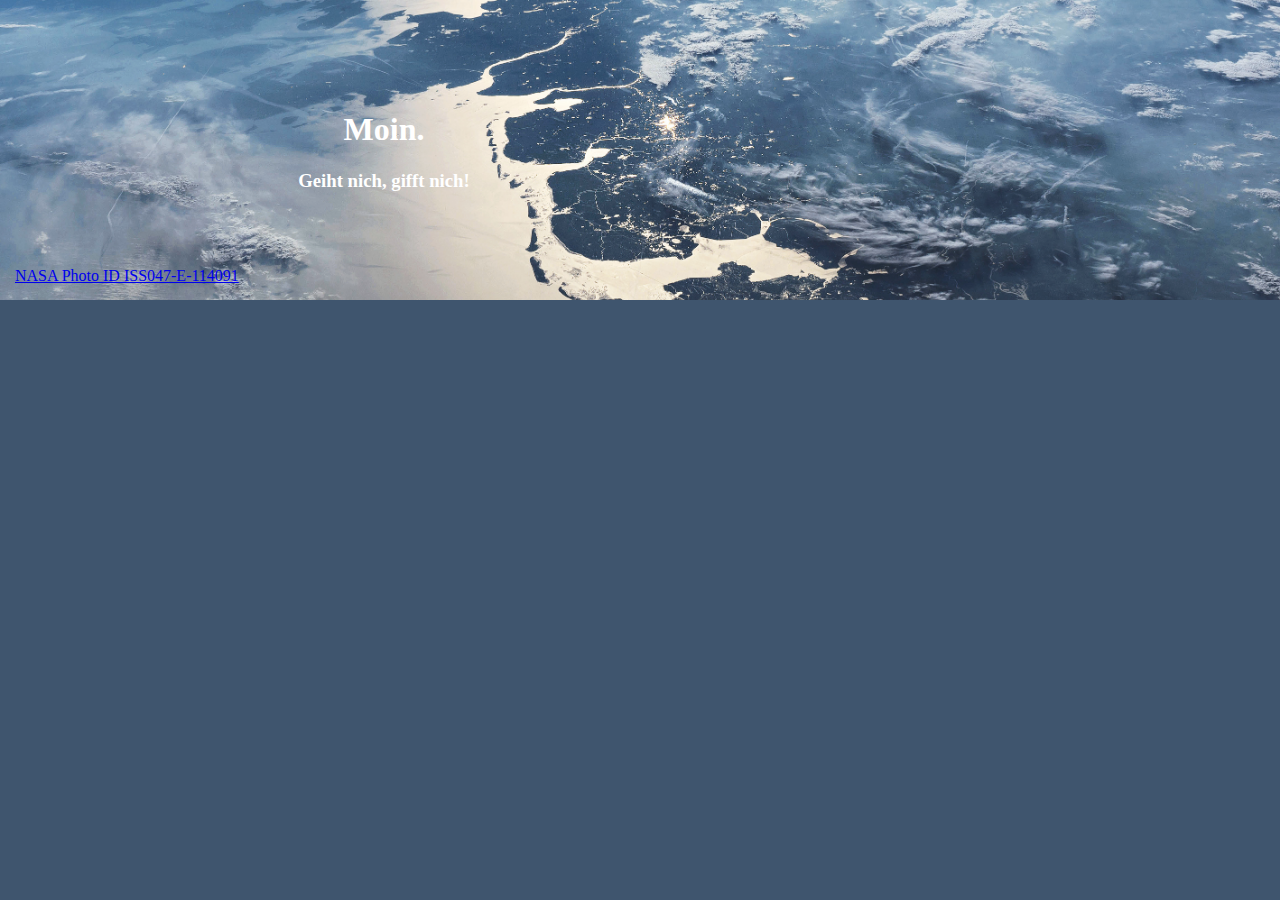
==== index.html @ ada33421 "Update index.html" ====
<!DOCTYPE html>
<html lang="de"> <!-- https://validator.w3.org/ -->
  <head>
    <title>Nico-Schued.de</title>
    <meta charset="UTF-8">
	<meta name="viewport" content="width=device-width, initial-scale=1.0"> <!-- https://www.w3schools.com/tags/tag_meta.asp -->
	<link rel="stylesheet" href="css/style.css" type="text/css">
	<link rel="shortcut icon" href="images/img000.png">
	<!-- https://www.w3schools.com/html/html_favicon.asp -->
  </head>
  <body>
		<div class="headerImage">
			<div class="bottom">
					<a href="https://eol.jsc.nasa.gov/SearchPhotos/photo.pl?mission=ISS047&roll=E&frame=114091">NASA Photo ID ISS047-E-114091</a>
			</div>
			<div class="headerText">
				<h1>Moin.</h1>
				<h3>Geiht nich, gifft nich!</h3>
			</div>
		</div>

  <!--<h1>Klick</h1>-->
  <!--<p>&#128151</p>-->
  <!--<a href="https://instagram.com/e_lisa_6eth_?igshid=YmMyMTA2M2Y=">&#128151</a>-->
  </body>
</html>
---- css/style.css ----
body {
	margin: 0;
	font-family:  Trebuchet MS;
	background-color: #3F556E;
} 

.headerImage {
	background-image: url("https://ncschdd.github.io/css/images/img001.jpg");
	background-color: #cccccc; /*Wenn image nicht gefunden wird */
	background-position: center;
	background-repeat: no-repeat;
	background-size: cover;
	position: relative;
	height: 300px;
}

.bottom {
    position: absolute;
    bottom: 15px;
    left: 15px;
}

.headerText {
  text-align: center;
  position: absolute;
  top: 50%;
  left: 30%;
  transform: translate(-50%, -50%);
  color: white;
}

/*
a { 
	color: #9BDB18; 
	text-decoration: none;
}

a:hover {
	color: #E6B715;
	border-bottom: 2px dashed #E6B715;
}

a:visited { 
	color: #52640A;
}


h1#Titel {
	width: 100%;
	height: 288px;
	background: url("images/img002.jpg") no-repeat;
}

#�berschrift { 
	margin-top: -225px;
	margin-left: 100px;
	font-size: 20px;
	font-weigth: normal;
	color: #9CBC1E; 
}
#�berschrift:hover {
	text-decoration: blink;
}       
#Links { 
	font: 1.5em bold;
      margin-left: 58px;
}

#Blatt {
	background: #ffffff url("images/img04.gif")no-repeat;
height: 34px;
width: 35px;
margin-left: 20px;
margin-top: -30px;

}

#Google { 
         height: 110px;
} 


#Foot {
	background: url("images/img05.gif") no-repeat 120px 0px;
	height: 60px;
	color: #52640A;
}*/
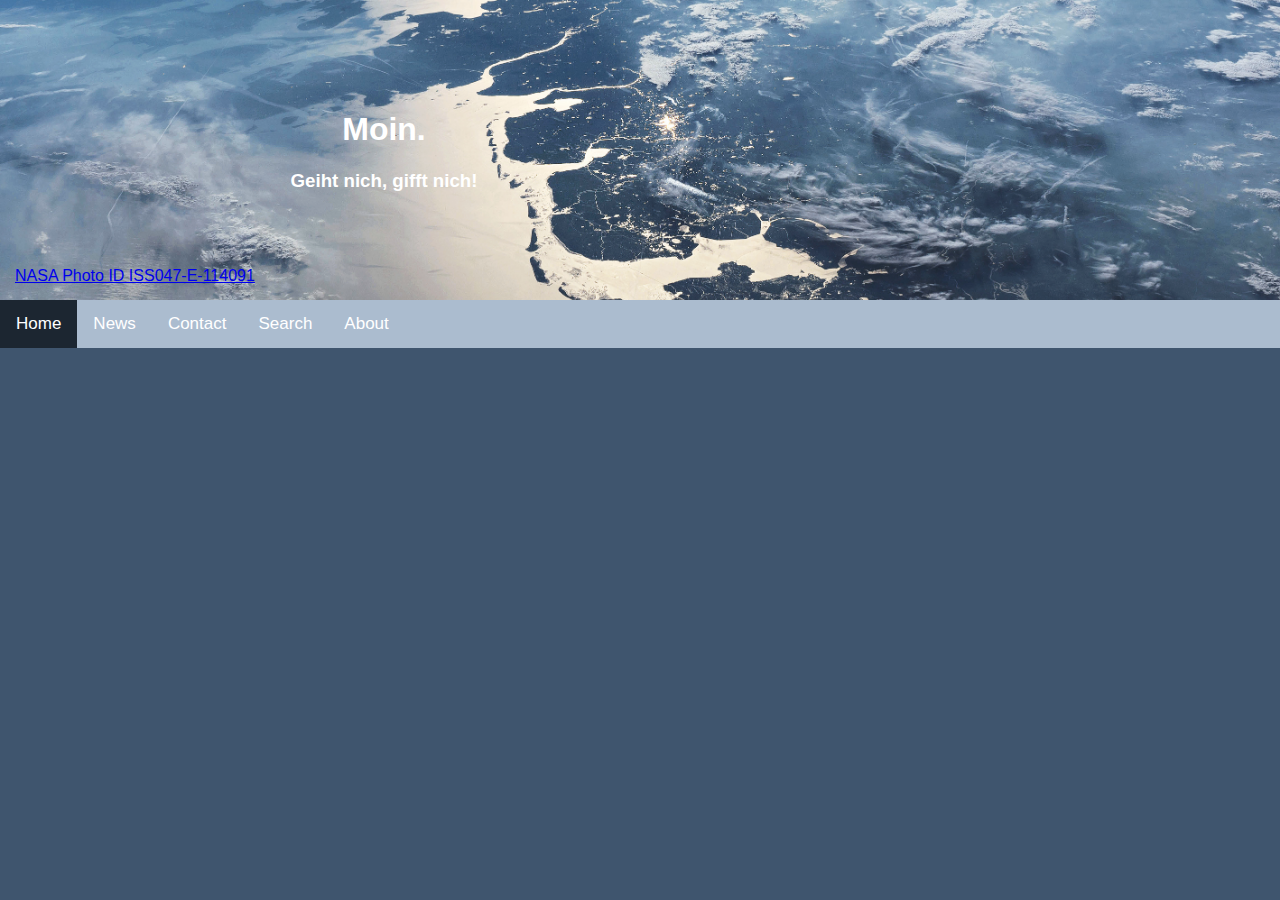
==== commit d4c0cff3: "Update" ====
--- a/index.html
+++ b/index.html
@@ -1,14 +1,15 @@
 <!DOCTYPE html>
 <html lang="de"> <!-- https://validator.w3.org/ -->
-  <head>
-    <title>Nico-Schued.de</title>
-    <meta charset="UTF-8">
-	<meta name="viewport" content="width=device-width, initial-scale=1.0"> <!-- https://www.w3schools.com/tags/tag_meta.asp -->
-	<link rel="stylesheet" href="css/style.css" type="text/css">
-	<link rel="shortcut icon" href="images/img000.png">
-	<!-- https://www.w3schools.com/html/html_favicon.asp -->
-  </head>
-  <body>
+	<head>
+		<title>Nico-Schued.de</title>
+		<meta charset="UTF-8">
+		<meta name="viewport" content="width=device-width, initial-scale=1.0"> <!-- https://www.w3schools.com/tags/tag_meta.asp -->
+		<link rel="stylesheet" href="css/style.css" type="text/css">
+		<link rel="shortcut icon" href="images/img000.png">
+		<!-- https://www.w3schools.com/html/html_favicon.asp -->
+	</head>
+	<body>
+		<!-- Header -->
 		<div class="headerImage">
 			<div class="bottom">
 					<a href="https://eol.jsc.nasa.gov/SearchPhotos/photo.pl?mission=ISS047&roll=E&frame=114091">NASA Photo ID ISS047-E-114091</a>
@@ -17,11 +18,19 @@
 				<h1>Moin.</h1>
 				<h3>Geiht nich, gifft nich!</h3>
 			</div>
+		</div>	
+		<!-- Top navigation -->
+		<div class="topnav">
+			<a href="index.html" class="active">Home</a>
+			<a href="HTML-Befehle.html">News</a>
+			<a href="#contact">Contact</a>
+			<a href="#search">Search</a>
+			<a href="#about">About</a>
 		</div>
-
-  <!--<h1>Klick</h1>-->
-  <!--<p>&#128151</p>-->
-  <!--<a href="https://instagram.com/e_lisa_6eth_?igshid=YmMyMTA2M2Y=">&#128151</a>-->
+		<!--<div><a href=HTML-Befehle.html>HTML Definitionsliste</a></div>-->
+		<!--<h1>Klick</h1>-->
+		<!--<p>&#128151</p>-->
+		<!--<a href="https://instagram.com/e_lisa_6eth_?igshid=YmMyMTA2M2Y=">&#128151</a>-->
   </body>
 </html>
 
--- a/css/style.css
+++ b/css/style.css
@@ -1,6 +1,7 @@
 body {
 	margin: 0;
-	font-family:  Trebuchet MS;
+	font-family:  trebuchet ms, sans-serif;
+	/* font-family: andale mono, monospace; */
 	background-color: #3F556E;
 } 
 
@@ -28,6 +29,31 @@
   transform: translate(-50%, -50%);
   color: white;
 }
+
+.topnav {
+  overflow: hidden;
+  background-color: #ABBCCF;
+}
+
+.topnav a {
+  float: left;
+  color: #ffffff;
+  text-align: center;
+  padding: 14px 16px;
+  text-decoration: none;
+  font-size: 17px;
+}
+
+.topnav a:hover {
+  background-color: #ccc;
+  color: black;
+}
+
+.topnav a.active {
+  background-color: #1c2631;
+  color: white;
+}
+
 
 /*
 a { 
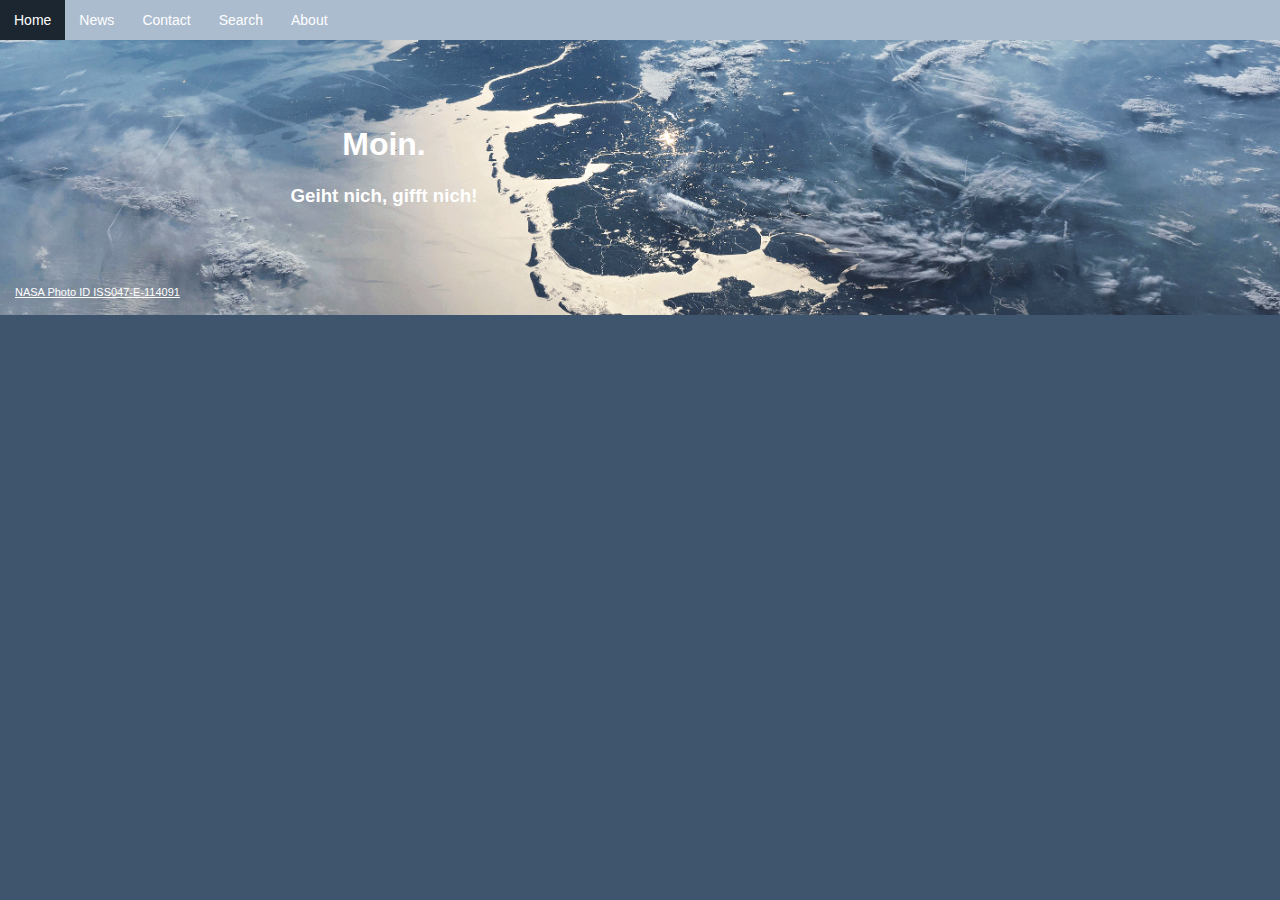
==== commit 1ecb08ed: "Update" ====
--- a/index.html
+++ b/index.html
@@ -1,7 +1,7 @@
 <!DOCTYPE html>
 <html lang="de"> <!-- https://validator.w3.org/ -->
 	<head>
-		<title>Nico-Schued.de</title>
+		<title>Nico &ndash; Schued.de</title>
 		<meta charset="UTF-8">
 		<meta name="viewport" content="width=device-width, initial-scale=1.0"> <!-- https://www.w3schools.com/tags/tag_meta.asp -->
 		<link rel="stylesheet" href="css/style.css" type="text/css">
--- a/css/style.css
+++ b/css/style.css
@@ -7,18 +7,13 @@
 
 .headerImage {
 	background-image: url("https://ncschdd.github.io/css/images/img001.jpg");
-	background-color: #cccccc; /*Wenn image nicht gefunden wird */
+	background-color: #ccc; /*Wenn image nicht gefunden wird */
 	background-position: center;
 	background-repeat: no-repeat;
 	background-size: cover;
 	position: relative;
 	height: 300px;
-}
-
-.bottom {
-    position: absolute;
-    bottom: 15px;
-    left: 15px;
+	margin-top: 15px;	/* Add a top margin to avoid content overlay */
 }
 
 .headerText {
@@ -30,25 +25,43 @@
   color: white;
 }
 
+.bottom {
+    position: absolute;
+    bottom: 15px;
+    left: 15px;
+}
+
+.bottom a { 
+	color: #fff;
+	font-size: 11px;
+}
+
+/* The navigation bar */
 .topnav {
   overflow: hidden;
   background-color: #ABBCCF;
+  position: fixed; /* Set the navbar to fixed position */
+  top: 0; /* Position the navbar at the top of the page */
+  width: 100%; /* Full width */
 }
 
+/* Links inside the navbar */
 .topnav a {
   float: left;
   color: #ffffff;
   text-align: center;
-  padding: 14px 16px;
+  padding: 12px 14px;
   text-decoration: none;
-  font-size: 17px;
+  font-size: 14px;
 }
 
+/* Change background on mouse-over */
 .topnav a:hover {
   background-color: #ccc;
-  color: black;
+  color: #1c2631;
 }
 
+/* Change background on active */
 .topnav a.active {
   background-color: #1c2631;
   color: white;
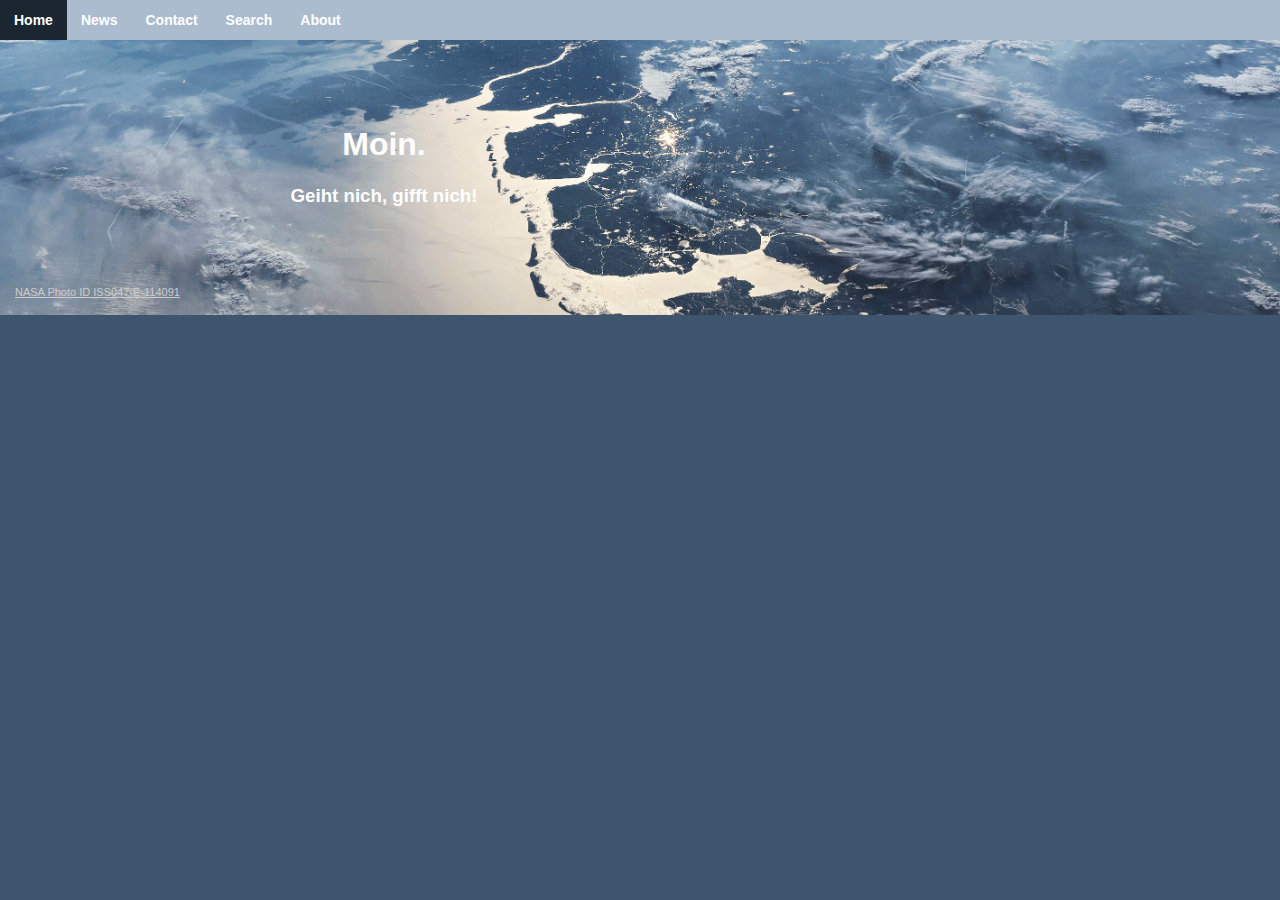
==== commit 95bb2e8e: "Orga" ====
--- a/index.html
+++ b/index.html
@@ -1,7 +1,7 @@
 <!DOCTYPE html>
 <html lang="de"> <!-- https://validator.w3.org/ -->
 	<head>
-		<title>Nico &ndash; Schued.de</title>
+		<title>Nico Schued.de</title>
 		<meta charset="UTF-8">
 		<meta name="viewport" content="width=device-width, initial-scale=1.0"> <!-- https://www.w3schools.com/tags/tag_meta.asp -->
 		<link rel="stylesheet" href="css/style.css" type="text/css">
@@ -11,12 +11,12 @@
 	<body>
 		<!-- Header -->
 		<div class="headerImage">
-			<div class="bottom">
-					<a href="https://eol.jsc.nasa.gov/SearchPhotos/photo.pl?mission=ISS047&roll=E&frame=114091">NASA Photo ID ISS047-E-114091</a>
-			</div>
 			<div class="headerText">
 				<h1>Moin.</h1>
 				<h3>Geiht nich, gifft nich!</h3>
+			</div>
+			<div class="bottom">
+					<a href="https://eol.jsc.nasa.gov/SearchPhotos/photo.pl?mission=ISS047&roll=E&frame=114091">NASA Photo ID ISS047-E-114091</a>
 			</div>
 		</div>	
 		<!-- Top navigation -->
--- a/css/style.css
+++ b/css/style.css
@@ -32,7 +32,7 @@
 }
 
 .bottom a { 
-	color: #fff;
+	color: #ccc;
 	font-size: 11px;
 }
 
@@ -40,6 +40,7 @@
 .topnav {
   overflow: hidden;
   background-color: #ABBCCF;
+  font-weight: bold;
   position: fixed; /* Set the navbar to fixed position */
   top: 0; /* Position the navbar at the top of the page */
   width: 100%; /* Full width */
@@ -50,21 +51,24 @@
   float: left;
   color: #ffffff;
   text-align: center;
+  text-decoration: none;
   padding: 12px 14px;
-  text-decoration: none;
   font-size: 14px;
+  font-weight: bold;
 }
 
 /* Change background on mouse-over */
 .topnav a:hover {
   background-color: #ccc;
   color: #1c2631;
+  font-weight: bold;
 }
 
 /* Change background on active */
 .topnav a.active {
   background-color: #1c2631;
   color: white;
+  font-weight: bold;
 }
 
 
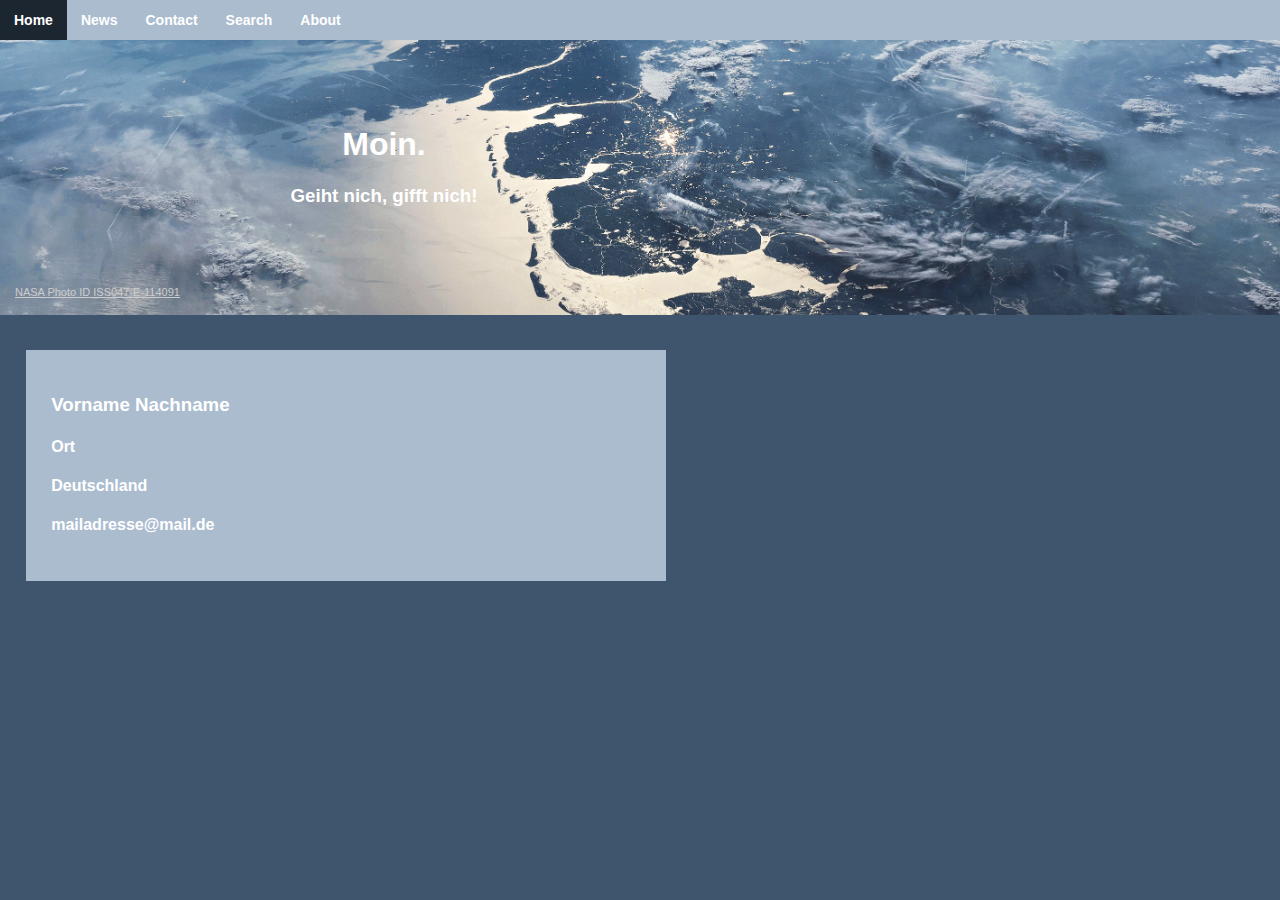
==== commit 108827ef: "Update" ====
--- a/index.html
+++ b/index.html
@@ -27,6 +27,12 @@
 			<a href="#search">Search</a>
 			<a href="#about">About</a>
 		</div>
+		<div class="cont">
+		<h3> Vorname Nachname </h3>
+		<h4> Ort </h4>
+		<h4> Deutschland </h4>
+		<h4> mailadresse@mail.de </h4>
+		
 		<!--<div><a href=HTML-Befehle.html>HTML Definitionsliste</a></div>-->
 		<!--<h1>Klick</h1>-->
 		<!--<p>&#128151</p>-->
--- a/css/style.css
+++ b/css/style.css
@@ -71,6 +71,19 @@
   font-weight: bold;
 }
 
+.cont	{
+		color:#fff;
+		background-color:#ABBCCF;
+		position:relative;
+		top: 35px;
+		width:46%;
+		margin-left: 2%;
+		padding-left:2%;
+		padding-right:2%;
+		padding-top:2%;
+		padding-bottom:2%;
+}
+
 
 /*
 a { 
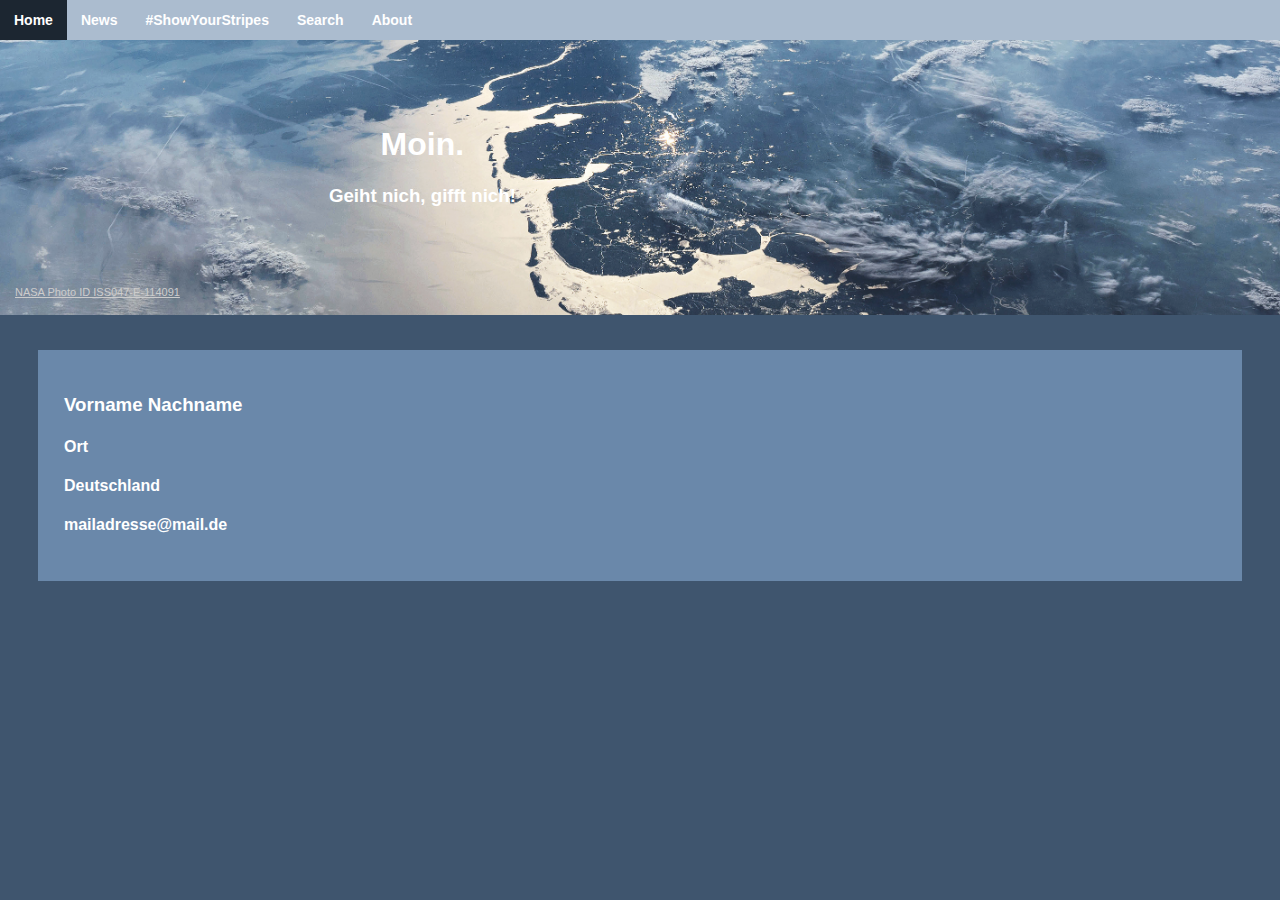
==== commit 70bd877f: "Update" ====
--- a/index.html
+++ b/index.html
@@ -18,12 +18,12 @@
 			<div class="bottom">
 					<a href="https://eol.jsc.nasa.gov/SearchPhotos/photo.pl?mission=ISS047&roll=E&frame=114091">NASA Photo ID ISS047-E-114091</a>
 			</div>
-		</div>	
+		</div>
 		<!-- Top navigation -->
 		<div class="topnav">
 			<a href="index.html" class="active">Home</a>
 			<a href="HTML-Befehle.html">News</a>
-			<a href="#contact">Contact</a>
+			<a href="stripes.html">#ShowYourStripes</a>
 			<a href="#search">Search</a>
 			<a href="#about">About</a>
 		</div>
@@ -32,11 +32,7 @@
 		<h4> Ort </h4>
 		<h4> Deutschland </h4>
 		<h4> mailadresse@mail.de </h4>
-		
-		<!--<div><a href=HTML-Befehle.html>HTML Definitionsliste</a></div>-->
-		<!--<h1>Klick</h1>-->
-		<!--<p>&#128151</p>-->
-		<!--<a href="https://instagram.com/e_lisa_6eth_?igshid=YmMyMTA2M2Y=">&#128151</a>-->
+		</div>
   </body>
 </html>
 
--- a/css/style.css
+++ b/css/style.css
@@ -1,3 +1,12 @@
+/* 
+1. #FFF
+2. #ABBCCF
+3. #6A88AA
+4. #3F556E
+5. #1C2631
+6. #CCC
+*/
+
 body {
 	margin: 0;
 	font-family:  trebuchet ms, sans-serif;
@@ -7,7 +16,7 @@
 
 .headerImage {
 	background-image: url("https://ncschdd.github.io/css/images/img001.jpg");
-	background-color: #ccc; /*Wenn image nicht gefunden wird */
+	background-color: #CCC; /*Wenn image nicht gefunden wird */
 	background-position: center;
 	background-repeat: no-repeat;
 	background-size: cover;
@@ -17,12 +26,12 @@
 }
 
 .headerText {
-  text-align: center;
-  position: absolute;
-  top: 50%;
-  left: 30%;
-  transform: translate(-50%, -50%);
-  color: white;
+	text-align: center;
+	position: absolute;
+	top: 50%;
+	left: 33%;
+	transform: translate(-50%, -50%);
+	color: #FFF;
 }
 
 .bottom {
@@ -32,59 +41,65 @@
 }
 
 .bottom a { 
-	color: #ccc;
+	color: #CCC;
 	font-size: 11px;
 }
 
 /* The navigation bar */
 .topnav {
-  overflow: hidden;
-  background-color: #ABBCCF;
-  font-weight: bold;
-  position: fixed; /* Set the navbar to fixed position */
-  top: 0; /* Position the navbar at the top of the page */
-  width: 100%; /* Full width */
+	overflow: hidden;
+	background-color: #ABBCCF;
+	font-weight: bold;
+	position: fixed; /* Set the navbar to fixed position */
+	top: 0; /* Position the navbar at the top of the page */
+	width: 100%; /* Full width */
+	z-index: 10;
 }
 
 /* Links inside the navbar */
 .topnav a {
-  float: left;
-  color: #ffffff;
-  text-align: center;
-  text-decoration: none;
-  padding: 12px 14px;
-  font-size: 14px;
-  font-weight: bold;
+	float: left;
+	color: #FFF;
+	text-align: center;
+	text-decoration: none;
+	padding: 12px 14px;
+	font-size: 14px;
+	font-weight: bold;
 }
 
 /* Change background on mouse-over */
 .topnav a:hover {
-  background-color: #ccc;
-  color: #1c2631;
-  font-weight: bold;
+	background-color: #CCC;
+	color: #1C2631;
+	font-weight: bold;
 }
 
 /* Change background on active */
 .topnav a.active {
-  background-color: #1c2631;
-  color: white;
-  font-weight: bold;
+	background-color: #1C2631;
+	color: #FFF;
+	font-weight: bold;
 }
 
-.cont	{
-		color:#fff;
-		background-color:#ABBCCF;
-		position:relative;
-		top: 35px;
-		width:46%;
-		margin-left: 2%;
-		padding-left:2%;
-		padding-right:2%;
-		padding-top:2%;
-		padding-bottom:2%;
+.cont {
+	color:#FFF;
+	background-color:#6A88AA;
+	position:relative;
+	top: 35px;
+	/* width:46%; */
+	margin-left: 3%;
+	margin-right: 3%;
+	padding-left:2%;
+	padding-right:2%;
+	padding-top:2%;
+	padding-bottom:2%;
+	z-index: -5;
 }
 
-
+img {
+	width: 100%;
+	height: auto;
+}
 /*
 a { 
 	color: #9BDB18; 
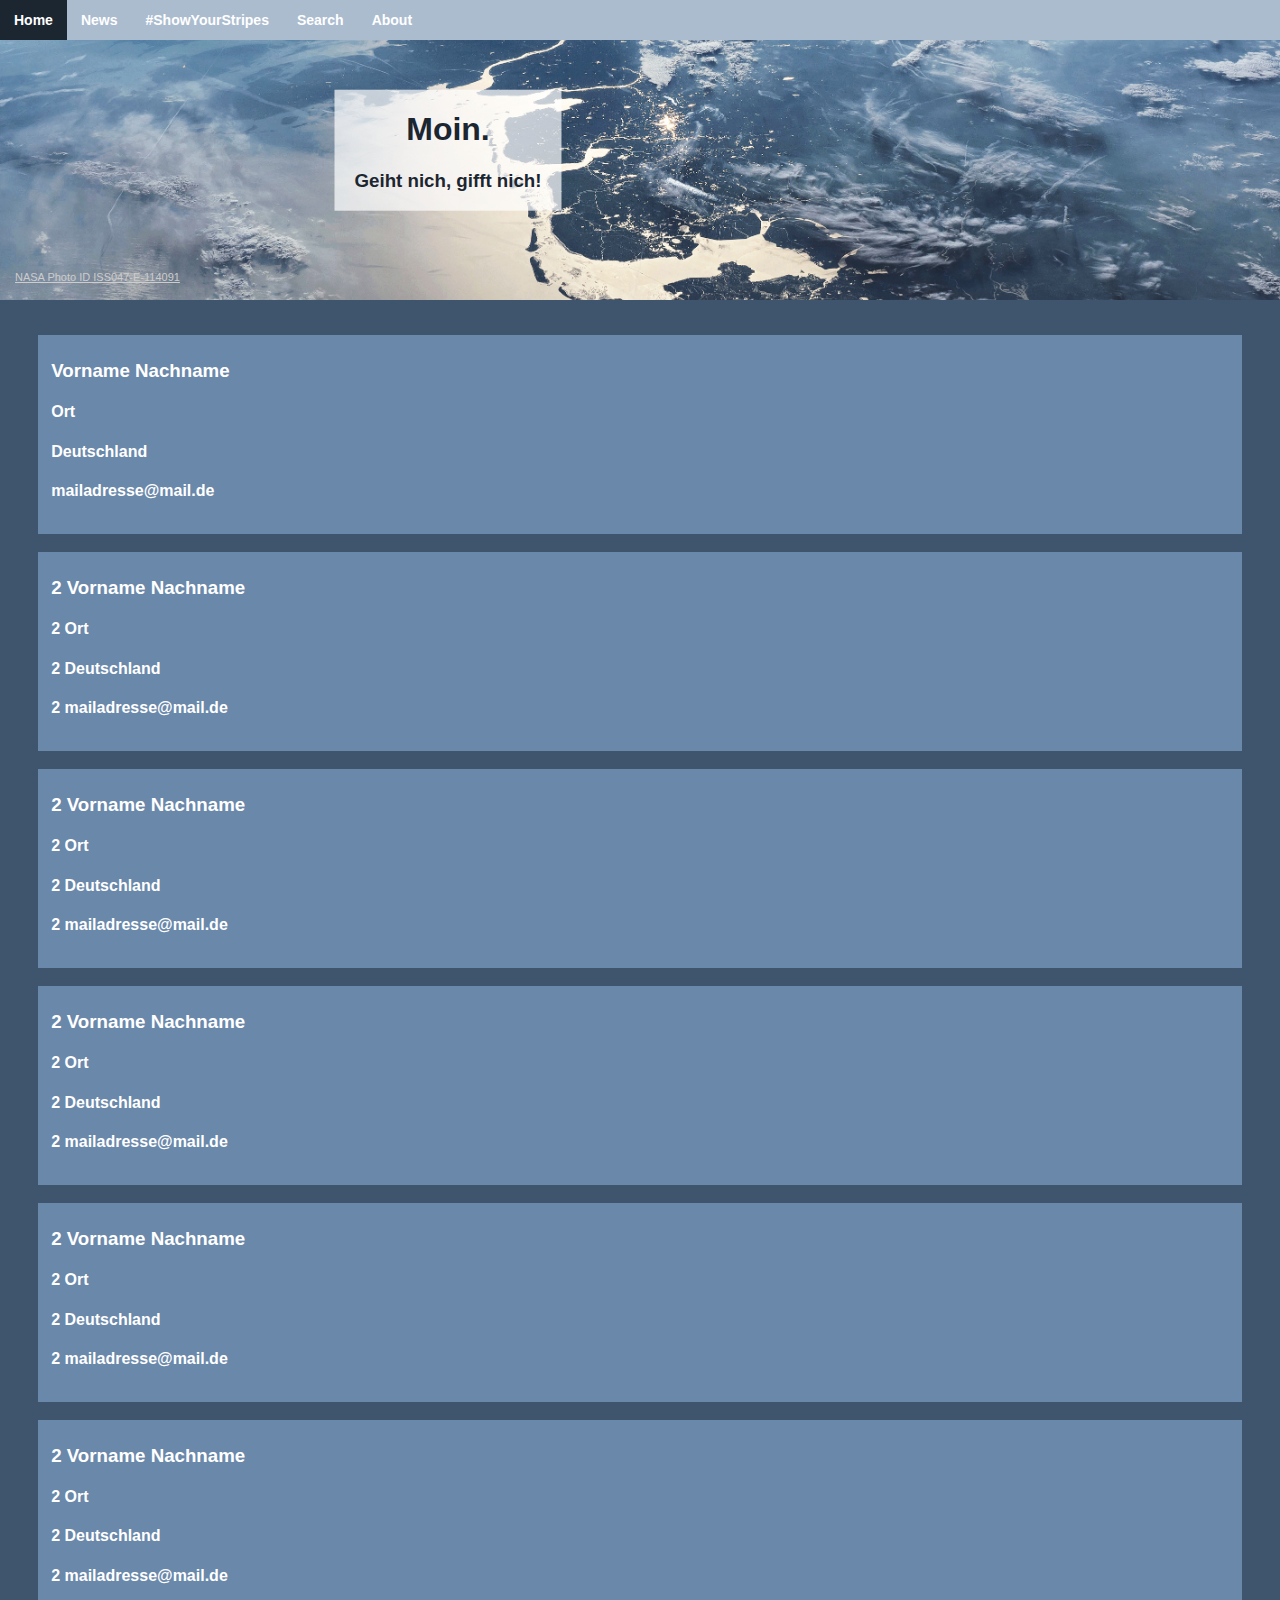
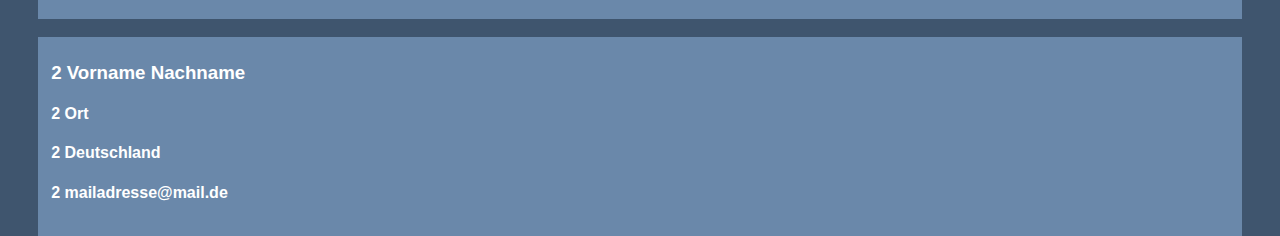
==== commit a9a73761: "Update" ====
--- a/index.html
+++ b/index.html
@@ -33,6 +33,48 @@
 		<h4> Deutschland </h4>
 		<h4> mailadresse@mail.de </h4>
 		</div>
+		<br>
+		<div class="cont">
+		<h3> 2 Vorname Nachname </h3>
+		<h4> 2 Ort </h4>
+		<h4> 2 Deutschland </h4>
+		<h4> 2 mailadresse@mail.de </h4>
+		</div>
+				<br>
+		<div class="cont">
+		<h3> 2 Vorname Nachname </h3>
+		<h4> 2 Ort </h4>
+		<h4> 2 Deutschland </h4>
+		<h4> 2 mailadresse@mail.de </h4>
+		</div>
+				<br>
+		<div class="cont">
+		<h3> 2 Vorname Nachname </h3>
+		<h4> 2 Ort </h4>
+		<h4> 2 Deutschland </h4>
+		<h4> 2 mailadresse@mail.de </h4>
+		</div>
+				<br>
+		<div class="cont">
+		<h3> 2 Vorname Nachname </h3>
+		<h4> 2 Ort </h4>
+		<h4> 2 Deutschland </h4>
+		<h4> 2 mailadresse@mail.de </h4>
+		</div>
+				<br>
+		<div class="cont">
+		<h3> 2 Vorname Nachname </h3>
+		<h4> 2 Ort </h4>
+		<h4> 2 Deutschland </h4>
+		<h4> 2 mailadresse@mail.de </h4>
+		</div>
+				<br>
+		<div class="cont">
+		<h3> 2 Vorname Nachname </h3>
+		<h4> 2 Ort </h4>
+		<h4> 2 Deutschland </h4>
+		<h4> 2 mailadresse@mail.de </h4>
+		</div>
   </body>
 </html>
 
--- a/css/style.css
+++ b/css/style.css
@@ -22,22 +22,24 @@
 	background-size: cover;
 	position: relative;
 	height: 300px;
-	margin-top: 15px;	/* Add a top margin to avoid content overlay */
 }
 
 .headerText {
-	text-align: center;
 	position: absolute;
 	top: 50%;
-	left: 33%;
+	left: 35%;
+	text-align: center;
 	transform: translate(-50%, -50%);
-	color: #FFF;
+	color: #1C2631;
+	background-color:rgba(255,255,255,0.7);
+	padding-left:20px;
+	padding-right:20px;
 }
 
 .bottom {
-    position: absolute;
-    bottom: 15px;
-    left: 15px;
+	position: absolute;
+	bottom: 15px;
+	left: 15px;
 }
 
 .bottom a { 
@@ -89,11 +91,10 @@
 	/* width:46%; */
 	margin-left: 3%;
 	margin-right: 3%;
-	padding-left:2%;
-	padding-right:2%;
-	padding-top:2%;
-	padding-bottom:2%;
-	z-index: -5;
+	padding-left:1%;
+	padding-right:0.5%;
+	padding-top:0.5%;
+	padding-bottom:1%;
 }
 
 img {
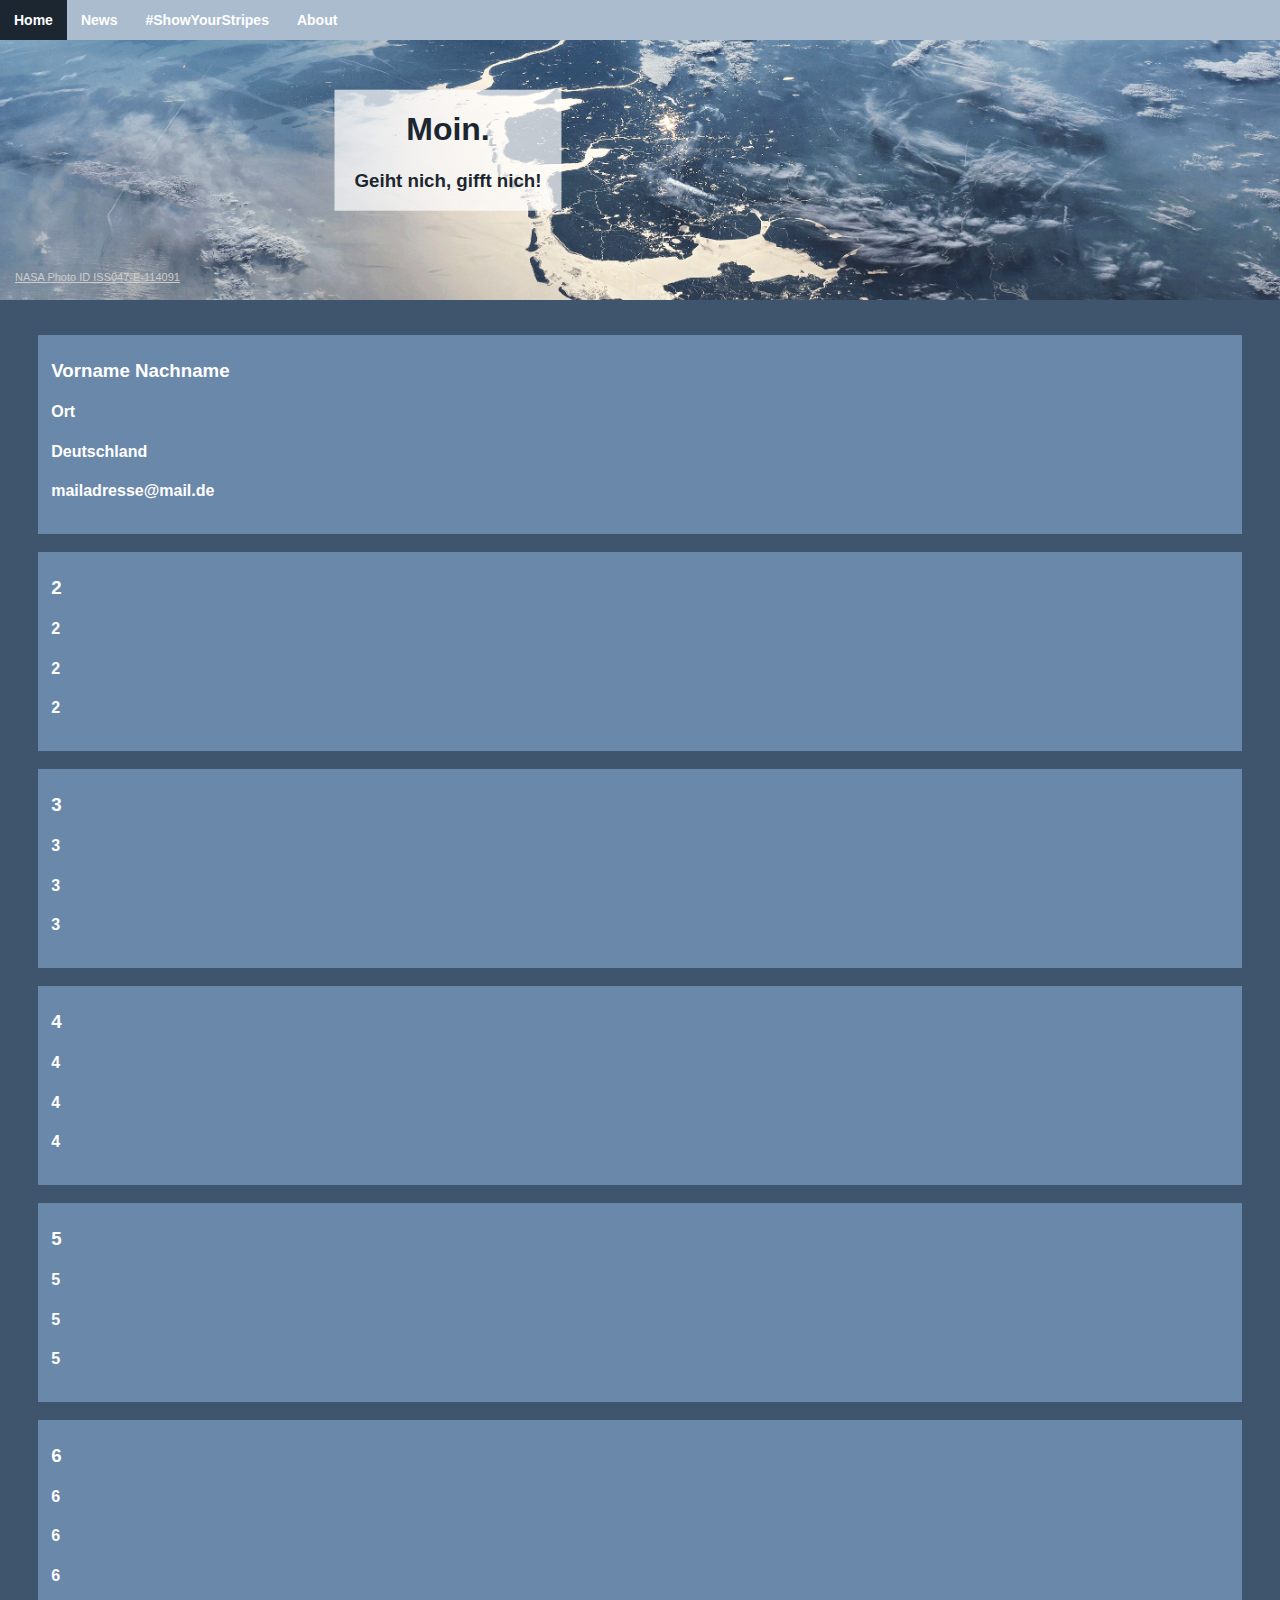
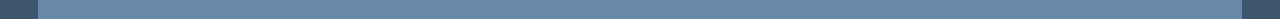
==== commit 6737df38: "Update" ====
--- a/index.html
+++ b/index.html
@@ -24,7 +24,6 @@
 			<a href="index.html" class="active">Home</a>
 			<a href="HTML-Befehle.html">News</a>
 			<a href="stripes.html">#ShowYourStripes</a>
-			<a href="#search">Search</a>
 			<a href="#about">About</a>
 		</div>
 		<div class="cont">
@@ -35,46 +34,40 @@
 		</div>
 		<br>
 		<div class="cont">
-		<h3> 2 Vorname Nachname </h3>
-		<h4> 2 Ort </h4>
-		<h4> 2 Deutschland </h4>
-		<h4> 2 mailadresse@mail.de </h4>
+		<h3> 2 </h3>
+		<h4> 2 </h4>
+		<h4> 2 </h4>
+		<h4> 2 </h4>
 		</div>
-				<br>
+		<br>
 		<div class="cont">
-		<h3> 2 Vorname Nachname </h3>
-		<h4> 2 Ort </h4>
-		<h4> 2 Deutschland </h4>
-		<h4> 2 mailadresse@mail.de </h4>
+		<h3> 3 </h3>
+		<h4> 3 </h4>
+		<h4> 3 </h4>
+		<h4> 3 </h4>
 		</div>
-				<br>
+		<br>
 		<div class="cont">
-		<h3> 2 Vorname Nachname </h3>
-		<h4> 2 Ort </h4>
-		<h4> 2 Deutschland </h4>
-		<h4> 2 mailadresse@mail.de </h4>
+		<h3> 4 </h3>
+		<h4> 4 </h4>
+		<h4> 4 </h4>
+		<h4> 4 </h4>
 		</div>
-				<br>
+		<br>
 		<div class="cont">
-		<h3> 2 Vorname Nachname </h3>
-		<h4> 2 Ort </h4>
-		<h4> 2 Deutschland </h4>
-		<h4> 2 mailadresse@mail.de </h4>
+		<h3> 5 </h3>
+		<h4> 5 </h4>
+		<h4> 5 </h4>
+		<h4> 5 </h4>
 		</div>
-				<br>
+		<br>
 		<div class="cont">
-		<h3> 2 Vorname Nachname </h3>
-		<h4> 2 Ort </h4>
-		<h4> 2 Deutschland </h4>
-		<h4> 2 mailadresse@mail.de </h4>
+		<h3> 6 </h3>
+		<h4> 6 </h4>
+		<h4> 6 </h4>
+		<h4> 6 </h4>
 		</div>
-				<br>
-		<div class="cont">
-		<h3> 2 Vorname Nachname </h3>
-		<h4> 2 Ort </h4>
-		<h4> 2 Deutschland </h4>
-		<h4> 2 mailadresse@mail.de </h4>
-		</div>
+		<br>
   </body>
 </html>
 
